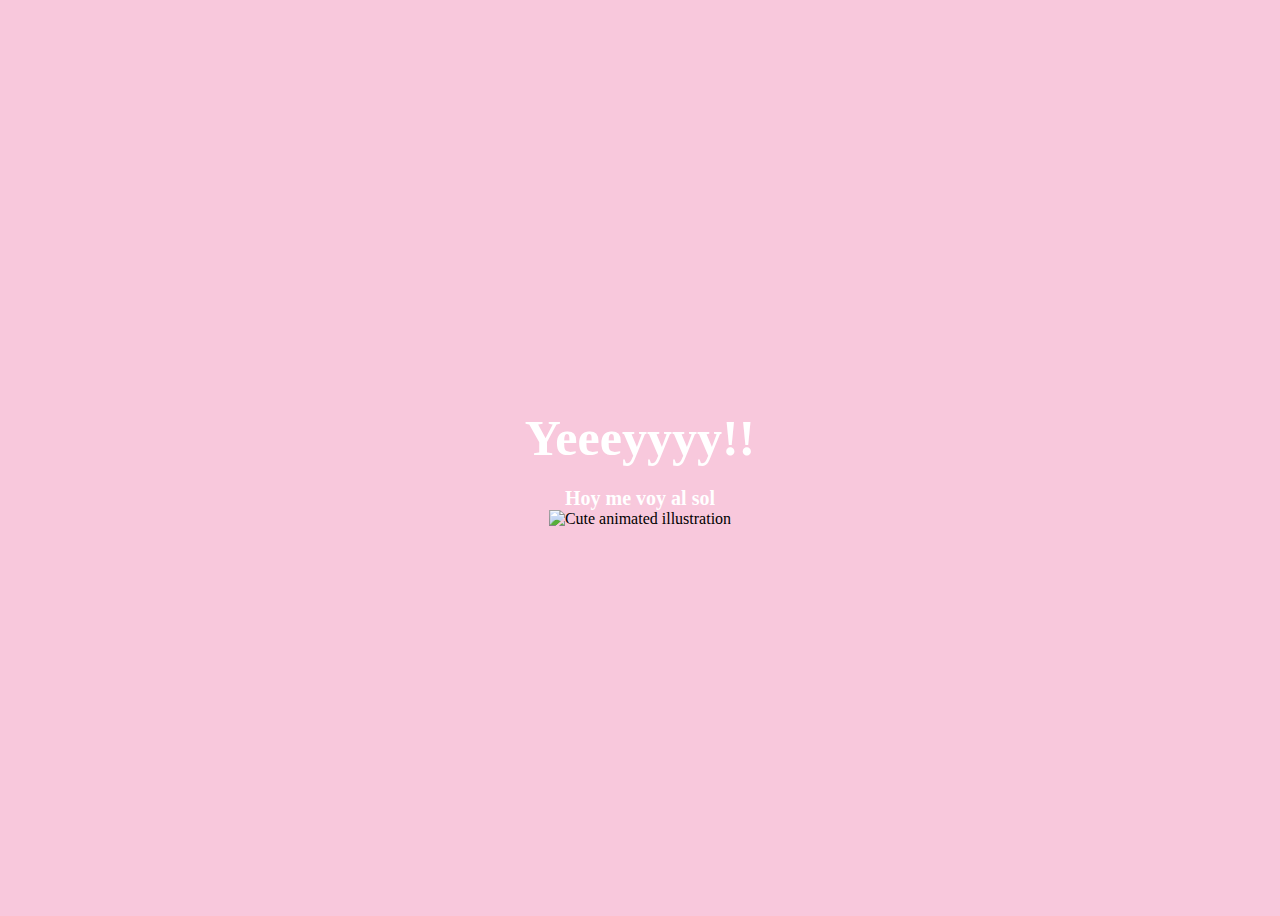
==== yes.html @ 731c117e "felicidades" ====
<!DOCTYPE html>
<html lang="en">
    <head>
        <link rel="stylesheet" href="./yes_style.css">
        <title>Felicidades Alber</title>

    </head> 
    <body>
        <div class="container">
            <div >
                <h1 class = "header_text">Yeeeyyyy!!</h1>
            </div>
            <div>
                <h1 class="sol"> Hoy me voy al sol</font>
            </div>
            <div class="gif_container">
                <img src="https://media0.giphy.com/media/T86i6yDyOYz7J6dPhf/giphy.gif" alt="Cute animated illustration">
            </div>
        </div>
       
    </body> 
</html>
---- yes_style.css ----
body {
    display: flex;
    justify-content: center;
    align-items: center;
    height: 100vh;
    background-color: #F8C8DC;
}

.header_text {
    font-family: 'Nunito';
    font-size: 50px;
    font-weight: bold;
    color: white;
    text-align: center;
    margin-top: 20px;
    margin-bottom: 0px;
}

.sol {
    font-family: 'Nunito';
    font-size: 20px;
    font-weight: bold;
    color: white;
    text-align: center;
    margin-top: 20px;
    margin-bottom: 0px;
}

.gif_container {
    display: flex;
    justify-content: center;
    align-items: center;
}
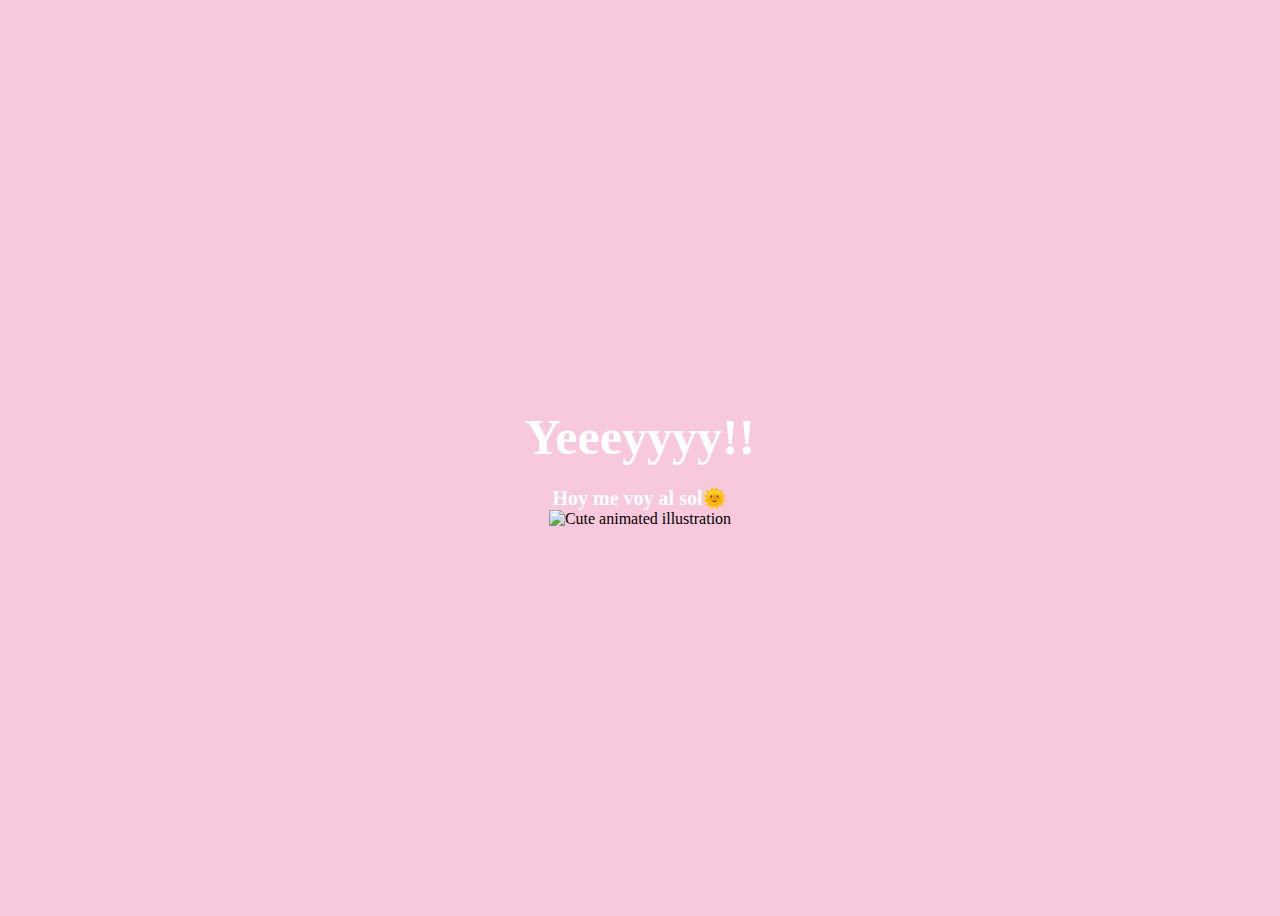
==== commit 0de14c7d: "si" ====
--- a/yes.html
+++ b/yes.html
@@ -2,7 +2,7 @@
 <html lang="en">
     <head>
         <link rel="stylesheet" href="./yes_style.css">
-        <title>Felicidades Alber</title>
+        <title>Felicidades Alber <3</title>
 
     </head> 
     <body>
@@ -11,7 +11,7 @@
                 <h1 class = "header_text">Yeeeyyyy!!</h1>
             </div>
             <div>
-                <h1 class="sol"> Hoy me voy al sol</font>
+                <h1 class="sol"> Hoy me voy al sol🌞</font>
             </div>
             <div class="gif_container">
                 <img src="https://media0.giphy.com/media/T86i6yDyOYz7J6dPhf/giphy.gif" alt="Cute animated illustration">
